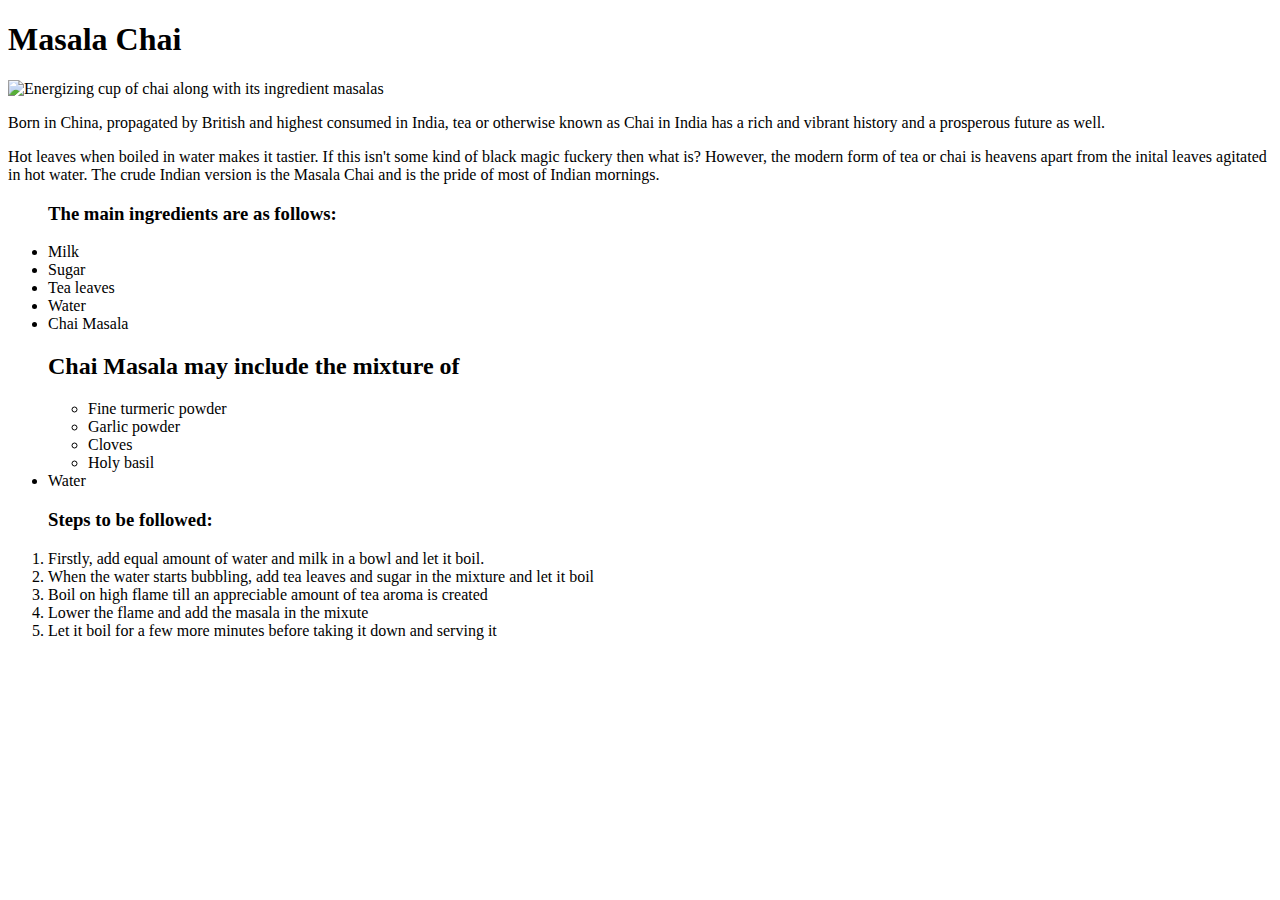
==== recipes/chai.html @ 02b69e24 "Add chai.html" ====
<!DOCTYPE html>
<html lang="en">
<head>
    <meta charset="UTF-8">
    <meta http-equiv="X-UA-Compatible" content="IE=edge">
    <meta name="viewport" content="width=device-width, initial-scale=1.0">
    <title>Document</title>
</head>
<body>
    <h1>
        Masala Chai
    </h1>
    <img src="https://static.toiimg.com/photo/msid-69027241/69027241.jpg?1015830" alt="Energizing cup of chai along with its ingredient masalas">
    <p>
        Born in China, propagated by British and highest consumed in India, tea or otherwise known as Chai in India has a rich and vibrant history and a prosperous future as well. 
    </p> 
    <p>
        Hot leaves when boiled in water makes it tastier. If this isn't some kind of black magic fuckery then what is? However, the modern form of tea or chai is heavens apart from the inital
        leaves agitated in hot water. The crude Indian version is the Masala Chai and is the pride of most of Indian mornings.
    </p>
    <ul>
        <h3>The main ingredients are as follows:</h3>
        <li> Milk </li>
        <li> Sugar</li>
        <li> Tea leaves</li>
        <li> Water</li>
        <li> Chai Masala</li>
        <h2>Chai Masala may include the mixture of</h2>
        <ul>
            <li>Fine turmeric powder</li>
            <li>Garlic powder</li>
            <li>Cloves</li>
            <li>Holy basil</li>
        </ul>
        <li>Water</li>
            
    </ul>
    <ol>
        <h3>Steps to be followed:</h3>
        <li> Firstly, add equal amount of water and milk in a bowl and let it boil.</li>
        <li> When the water starts bubbling, add tea leaves and sugar in the mixture and let it boil</li>
        <li> Boil on high flame till an appreciable amount of tea aroma is created</li>
        <li> Lower the flame and add the masala in the mixute</li>
        <li> Let it boil for a few more minutes before taking it down and serving it</li>
    </ol>
</body>
</html>
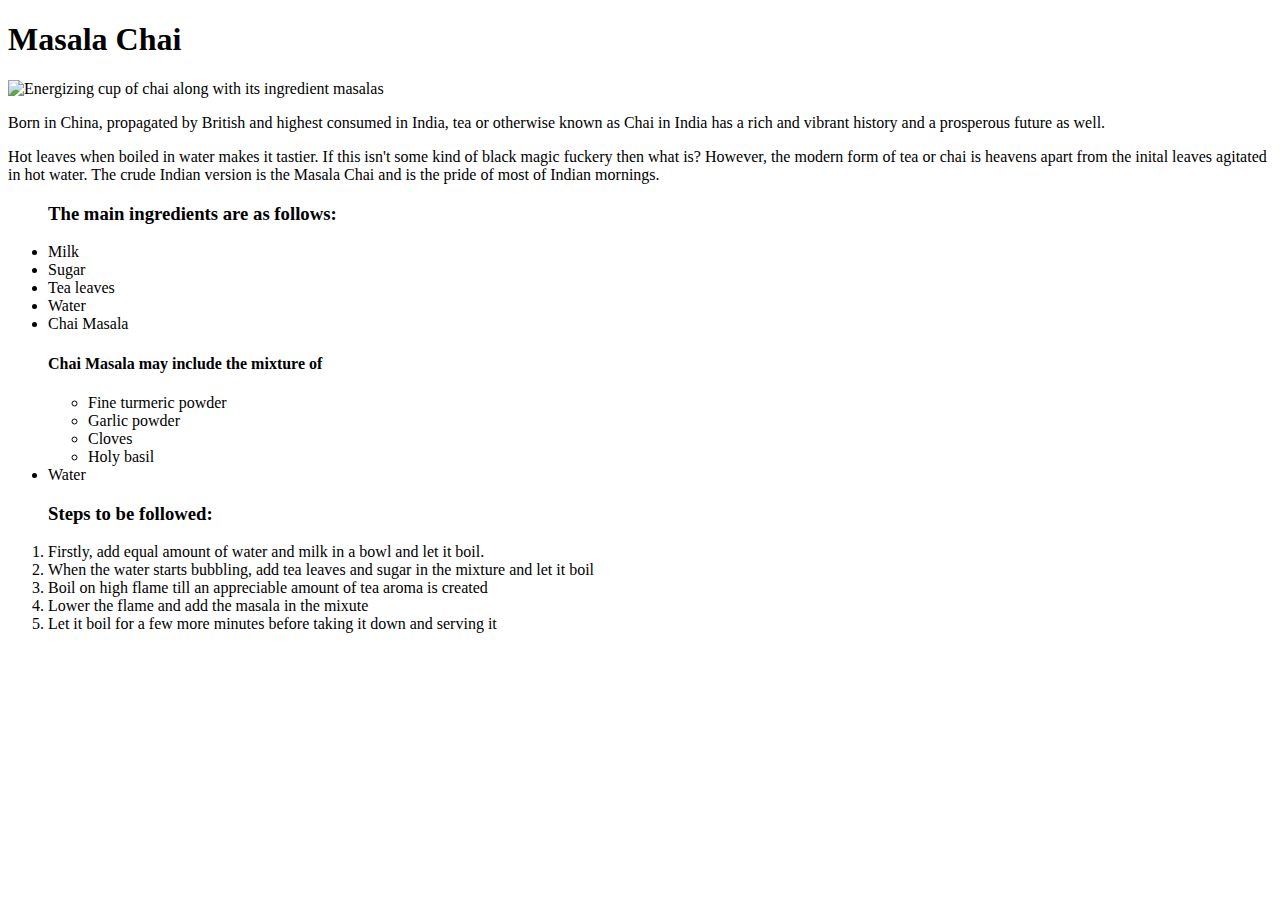
==== commit 780db5af: "Add title to all pages" ====
--- a/recipes/chai.html
+++ b/recipes/chai.html
@@ -4,7 +4,7 @@
     <meta charset="UTF-8">
     <meta http-equiv="X-UA-Compatible" content="IE=edge">
     <meta name="viewport" content="width=device-width, initial-scale=1.0">
-    <title>Document</title>
+    <title>Masala Chai</title>
 </head>
 <body>
     <h1>
@@ -25,7 +25,7 @@
         <li> Tea leaves</li>
         <li> Water</li>
         <li> Chai Masala</li>
-        <h2>Chai Masala may include the mixture of</h2>
+        <h4>Chai Masala may include the mixture of</h4>
         <ul>
             <li>Fine turmeric powder</li>
             <li>Garlic powder</li>
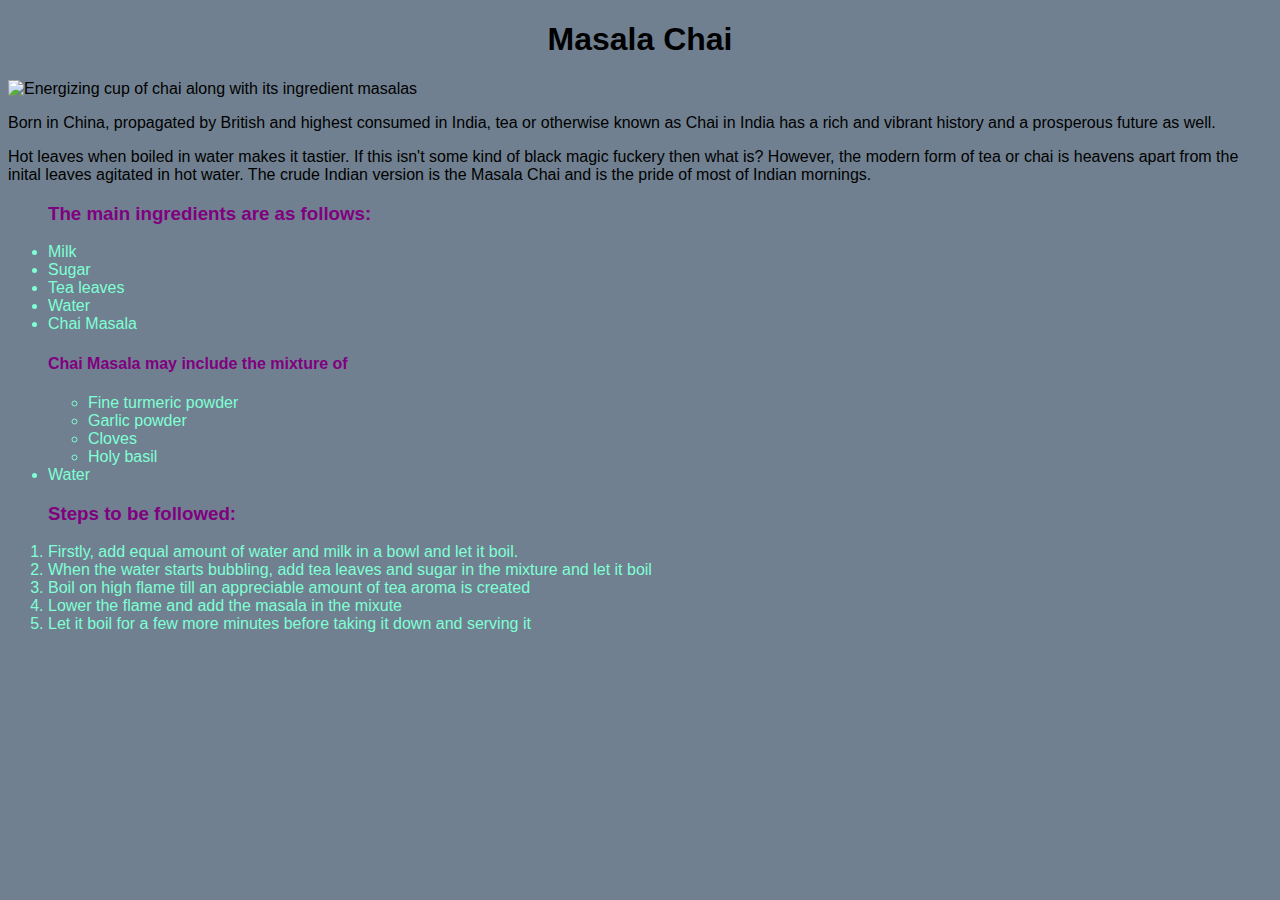
==== commit 0604a705: "Add css to each page" ====
--- a/recipes/chai.html
+++ b/recipes/chai.html
@@ -5,6 +5,7 @@
     <meta http-equiv="X-UA-Compatible" content="IE=edge">
     <meta name="viewport" content="width=device-width, initial-scale=1.0">
     <title>Masala Chai</title>
+    <link rel="stylesheet" href="../css/style-page.css">
 </head>
 <body>
     <h1>
--- a/css/style-page.css
+++ b/css/style-page.css
@@ -0,0 +1,23 @@
+* {
+    background-color: slategray;
+    color: black;
+    font-family: sans-serif;
+}
+
+h1{
+    text-align: center;
+}
+
+ul em,h3,h4{
+    color:purple
+}
+ul li{
+    color: aquamarine
+}
+
+ol strong,h3{
+    color:purple
+}
+ol li{
+    color: aquamarine;
+}